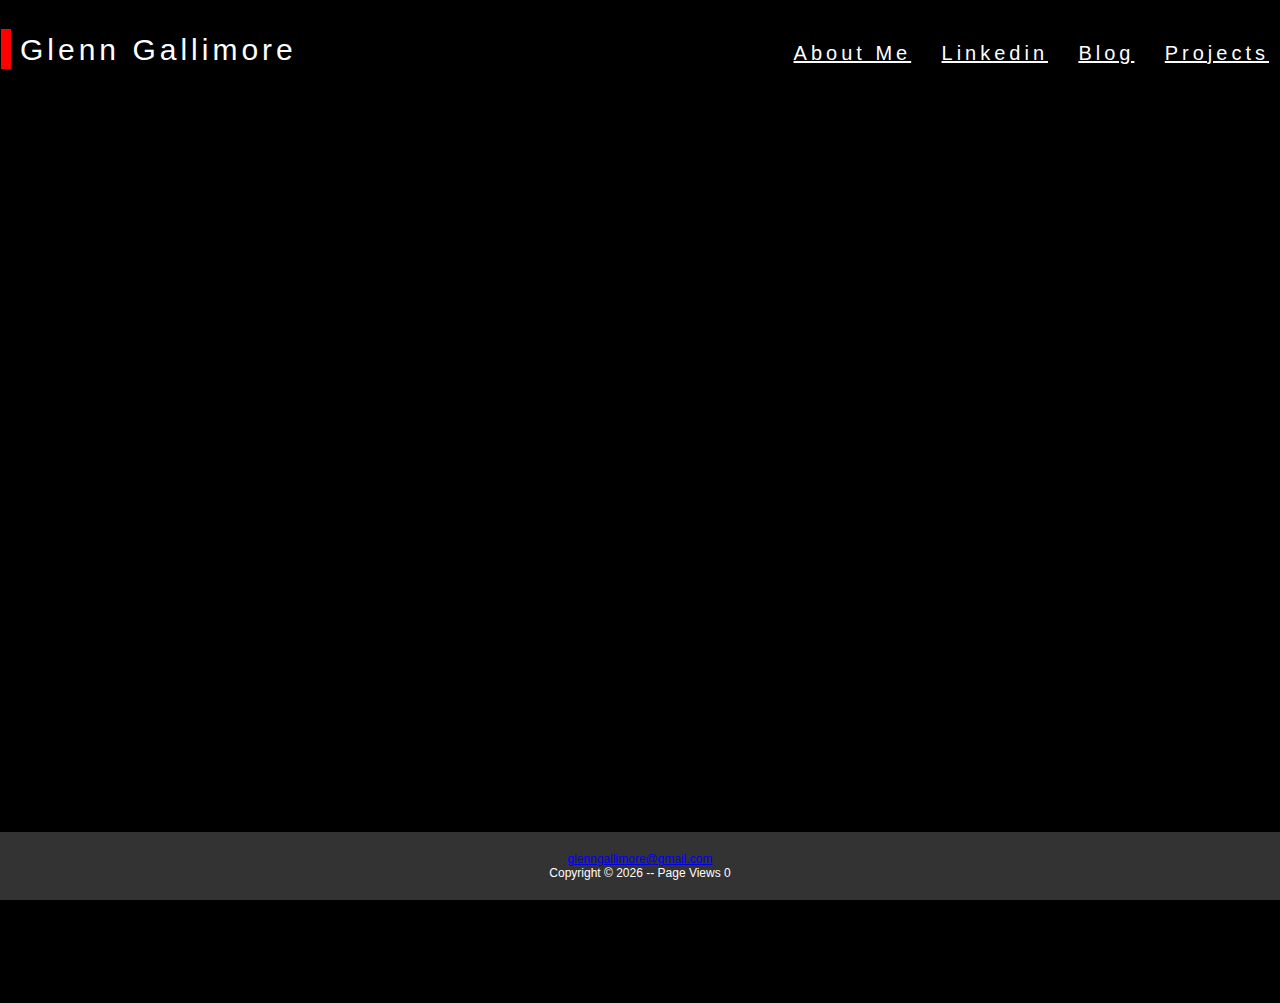
==== index.html @ d9b5f5ff "Add files via upload" ====
<!DOCTYPE html>
<html lang="en">
	<head>
		<meta charset="utf-8">
		<meta name="viewport" content="width=device-width, user-scalable=no, initial scale=1.0, maximum0scale=1.0">
		<meta http-equiv="X-UA-Compatible" content="ie-edge">
		<title>Glenn Gallimore Cloud Resume</title>
		<link rel="stylesheet" href="style.css">
		<link rel="https://cdnjs.cloudflare.com/ajax/libs/normalize.7.0.0/normalize.min.css">
		<link rel="https://cdnjs.cloudflare.com/ajax/libs/font-awesome/5.11/2/css/all.css">
		<script async src="https://api.countapi.xyz/hit/ggallimore-cv.com/883bba01-adea-4d86-bdd0-5d90ac4428bf?callback=websiteVisits"></script>
	</head>

<body>
<!--fixed banner-->
<div class="box-area">
	<header>
		<div class="wrapper">
			<div class="logo">
				<div class='box red'>
				<a href="#">Glenn Gallimore</a>
				</div>
			</div>
			<nav>

				<a href="about.html">About Me</a>
				<a target="_blank" rel="noopener noreferrer" href="https://www.linkedin.com/in/glenn-gallimore-87997b139/">Linkedin</a>
				<a href="crc_journey.html">Blog</a>
				<a href="projects.html">Projects</a>
			</nav>
		</div>
	</header>


<!--Fixed banner end-->


	<!--image slider star-->
	<div class="slideshow">
			<!--radio buttons start-->
		<div class="slideshow-item">
				<img src="resume images/arizonawilds.png" alt="">
				<div class="slideshow-item-text">
					<h5>Aspiring Cloud Engineer</h5>
					<p>Currently working at Creative Care as an IT Technician II/Networking Jr (3.5 YOE). At a few nursing care/phramacy/rehab facilities in Kingman, Arizona and Bullhead City, Arizona.</p>
				</div>
			</div>
		<div class="slideshow-item">
				<img src="resume images/serverroom.png" alt="">
				<div class="slideshow-item-text">
					<h5>Current Experience</h5>
					<p> -Windows support including, Office/Skype 2016</p>
					<p> -Hardware support for PCs, Laptops, Printers, Phones, etc.</p>
					<p> -Active Directory experience</p>
					<p> -Microsoft Exchange experience</p>
					<p> -Vshphere (VMWare) experience</p>
					<p> -Layer 7 firewall and Email filtering</p>
					<p> -Telecom, TCP/IP, and Switch configuration</p>
					<p> -Security using AVG server, Sentinel One, Bitlocker, Lojack</p>
					<p> -Several web application inhouse support</p>
					<p> -Entry Level Python scripting</p>
					<p> -Entry level AWS Engineering (this website is hosted on AWS, and built by myself on this platform!)</p>
				</div>
			</div>
		<div class="slideshow-item">
				<img src="resume images/owls.png" alt="">
				<div class="slideshow-item-text">
					<h5>Education</h5>
					<p>-Bachelor's of Computer Science - Art Institute of Pittsburg (2008)</p>
					<p>-CompTIA Network+ (2021)</p>
					<p>-CompTIA Security+ (2021)</p>
					<p>-CompTIA Linux+ (TBD)</p>
					<p>-AWS Solutions Architect Associate (TBD)</p>
				</div>
			</div>
		<div class="slideshow-item">
				<img src="resume images/cityscapenight.png" alt="">
				<div class="slideshow-item-text">
					<h5>Additional Qualifications</h5>
					<p>-Some experience using HTML, CSS, Javascript (As seen on this website)</p>
					<p>-Documentation and Diagram design</p>
					<p>-Project orientated</p>
				</div>
			</div>
		<div class="slideshow-item">
				<img src="resume images/veglasanga.png" alt="">
				<div class="slideshow-item-text">
					<h5>Projects and Activities</h5>
					<p>-I have released a game in HTML5 on Steam: <a href="https://store.steampowered.com/app/386460/Baxters_Venture_Directors_Cut/">Baxter's Adventure</a></p>
					<p>-Link to project blog (under construction, check back later!)
				</div>
			</div>
			<!--slide images end-->

	<footer>
		<a href="mailto:glenngallimore@gmail.com" class="footer-link">glenngallimore@gmail.com</a>
		<!--page counter + copyright script begin-->
			<div class="counter">
				<p style="color:white">Copyright &copy; <script>document.write(new Date().getFullYear())</script> -- Page Views <span id="record_count">0</p>
					<!--page counter script end-->
					<script src="script.js"></script>
					<!-- this is for our script to call the API URL, which will trigger Lambda to update the count on DynamoDB-->
					<script>
							fetch('https://k4rpwgps50.execute-api.us-east-1.amazonaws.com/dev/')
								.then(response => response.json())
								.then((data) => {
									document.getElementById('record_count').innerText = data.count
								})
					</script>
					<!--API/Lambda/DynamoDB script end-->
				</div>

	</footer>
</body>

</html>
---- style.css ----
*{
	margin: 0;
	padding: 0;
	box-sizing: border-box;
}

html{
	font-size: 10px;
}

body{
	background-color: #000;
	font-family: Arial;
	position: relative;
	min-height: 100vh;
}
.counter{
	font-size: 100%;
}



.wrapper {
	width: 90%
	margin: 0 auto;
	text-align: center;
	font-size: 30px;
}


.header{
	width: 100%
	height: 100px;
	position: fixed;
}

.box {
  position: sticky;
  margin-left: 20px;
}
.box:before{
  position: absolute;
  left: -20px;
	top: 28px;
  content: "";
  height: 40px;
  width: 10px;
  margin-bottom: 15px;
  border: 1px solid black;
}
.box.red:before{
  background-color:red;
}

.logo{
	width: 30;
	float: left;
	text-align: left;
	line-height: 100px;
}

.logo a{
	text-decoration: none;
	font-size: 30px;
	font-family: Arial;
	color: #fff;
	letter-spacing: 4px;
}



footer{
	text-align: center;
	font-size: 12px;
	background-color: #333;
	color: #fff;
	padding: 20px;
	position: fixed;
	bottom: 0;
	width: 100%;
	z-index: 1;
}



nav{
	float: right;
	line-height: 100px;
}

nav a{
	font-family: Arial;
	letter-spacing: 4px;
	font-size: 20px;
	color: #fff;
	padding: 36px 10px;
	margin: 0 1px;
	font-weight: 500;
}

nav a:hover{
	background: #fff;
	color: #130f40;
}

article{
	position: absolute;
	top: 100px;
	background-color: #ffffff;
	font-size: 16px;
	padding: 10px 200px;
	padding-bottom: 200px;
}



.slideshow{
		width: 100%;
		height: 100vh;
		position: relative;
		overflow: hidden;
}

.slideshow-item{
	width: inherit;
	height: inherit;
	position: absolute;
	opacity: 0;
	animation: cycleImages 80s infinite;
}

.slideshow-item img{
	width: 100%;
	height: 100%;
	object-fit: cover;
	animation: zoom 40s infinite;
}

.slideshow-item:nth-child(1),
.slideshow-item:nth-child(1) img{
	animation-delay: 0s;
}

.slideshow-item:nth-child(2),
.slideshow-item:nth-child(2) img{
	animation-delay: 15s;
}

.slideshow-item:nth-child(3),
.slideshow-item:nth-child(3) img{
	animation-delay: 30s;
}

.slideshow-item:nth-child(4),
.slideshow-item:nth-child(4) img{
	animation-delay: 45s;
}

.slideshow-item:nth-child(5),
.slideshow-item:nth-child(5) img{
	animation-delay: 60s;
}



.slideshow-item-text{
	max-width: 50%;
	position: absolute;
	top: 50%;
	left: 0;
	transform: translateY(-50%);
	background-color: rgba(0, 0, 0, 0.8);
	color: #fff;
	padding: 10rem 5rem;
}

.slideshow-item-text h5{
	font-size: 5rem;
	font-family: 'Raleway', sans-serif;
	text-transform: uppercase;
	letter-spacing: 3px;
	margin-bottom: 2.5rem;
}

.slideshow-item-text p{
	font-size: 1.6rem;
	font-family: 'Arial', sans-serif;
	letter-spacing: 1px;
	font-weight: 300;
}

@keyframes cycleImages {
	25%{
		opacity: 1;
	}
	40%{
		opacity: 0;
	}
}

@keyframes zoom {
	100%{
		transform: scale(1.3);
	}
}

@media screen and (max-width: 1000px){
	.slideshow-item-text{
		max-width: 70%;
		padding: 5rem 1rem;
}

	.slideshow-item-text h5{
		font-size: 4rem;
}

@media screen and (max-width: 767px){
	.slideshow-item-text{
		max-width: 100%;
		padding: 2rem;
		top: initial;
		bottom: 0;
		transform: initial;
}

.slideshow-item-text h5{
	font-size: 3rem;
}

.slideshow-item-text p{
	font-size: 1.4rem;
}
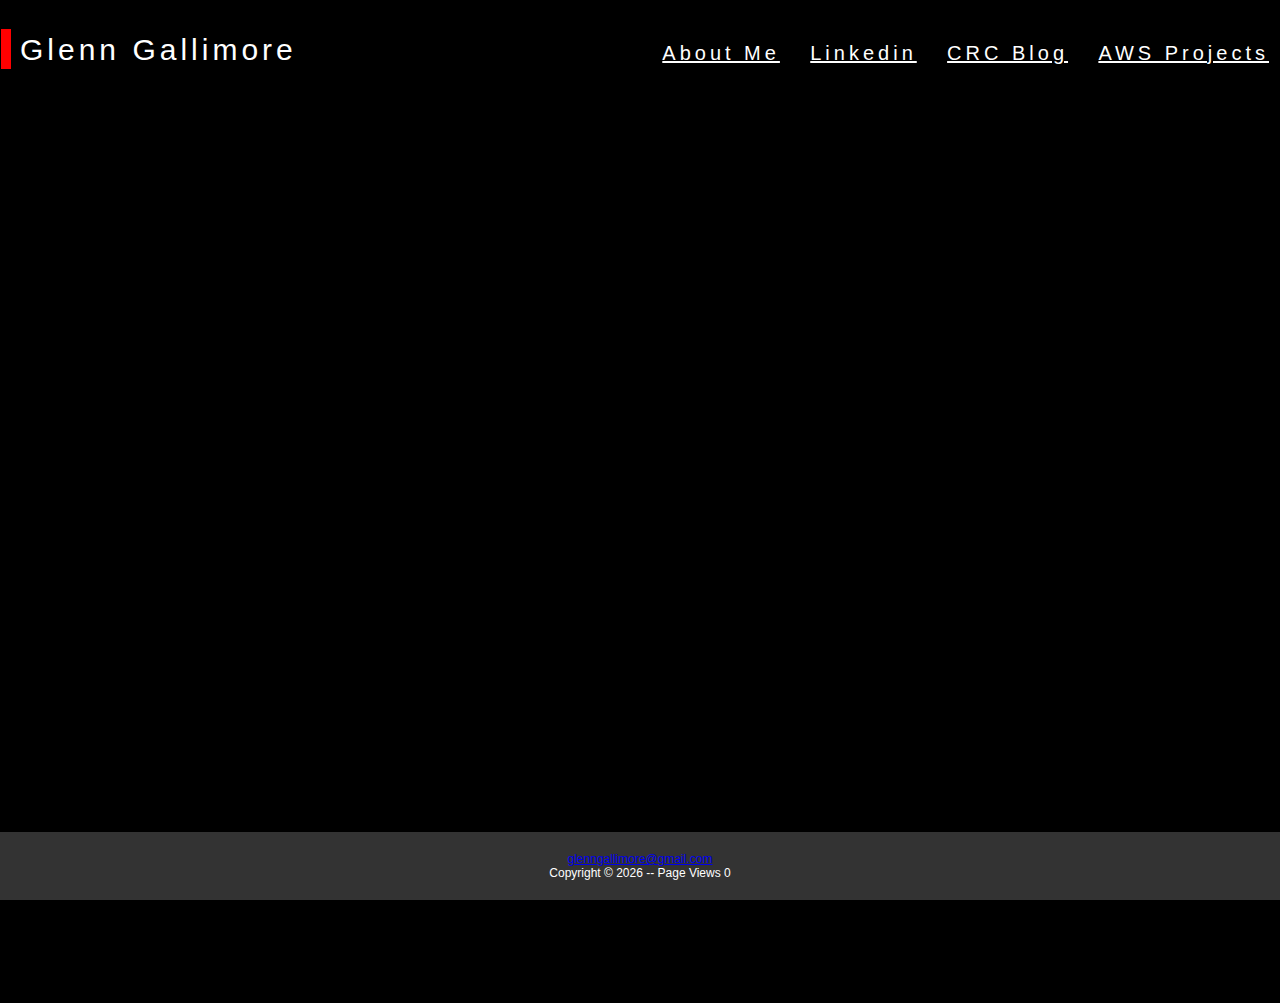
==== commit 5e09c5b7: "Update index.html" ====
--- a/index.html
+++ b/index.html
@@ -25,8 +25,8 @@
 
 				<a href="about.html">About Me</a>
 				<a target="_blank" rel="noopener noreferrer" href="https://www.linkedin.com/in/glenn-gallimore-87997b139/">Linkedin</a>
-				<a href="crc_journey.html">Blog</a>
-				<a href="projects.html">Projects</a>
+				<a href="crc_journey.html">CRC Blog</a>
+				<a href="projects.html"> AWS Projects</a>
 			</nav>
 		</div>
 	</header>
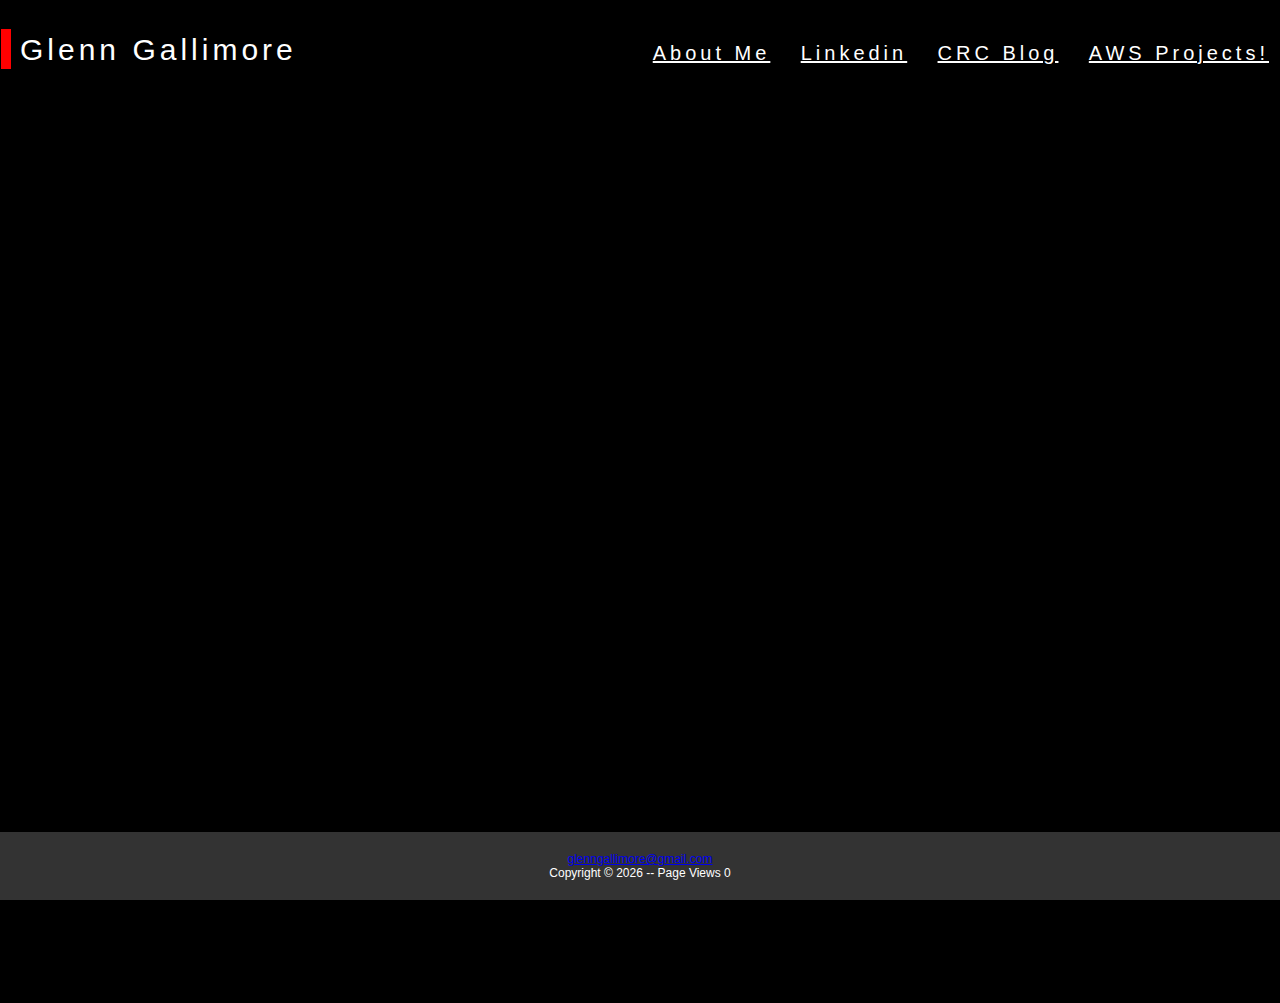
==== commit cb2a4cc3: "Update index.html" ====
--- a/index.html
+++ b/index.html
@@ -26,7 +26,7 @@
 				<a href="about.html">About Me</a>
 				<a target="_blank" rel="noopener noreferrer" href="https://www.linkedin.com/in/glenn-gallimore-87997b139/">Linkedin</a>
 				<a href="crc_journey.html">CRC Blog</a>
-				<a href="projects.html"> AWS Projects</a>
+				<a href="projects.html"> AWS Projects!</a>
 			</nav>
 		</div>
 	</header>
